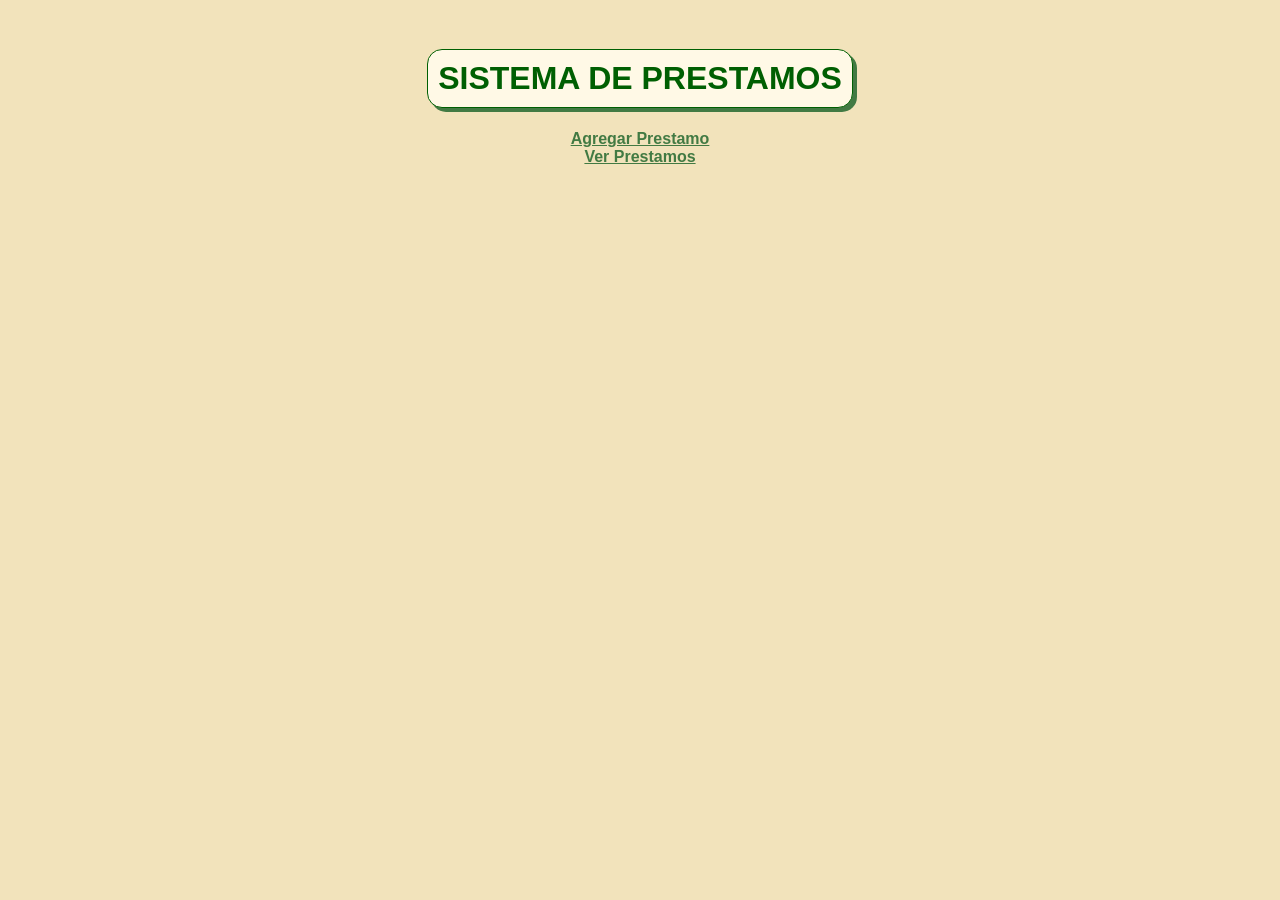
==== index.html @ 778dc420 "Add files via upload" ====
<!DOCTYPE html>
<html lang="en">
<head>
    <meta charset="UTF-8">
    <meta name="viewport" content="width=device-width, initial-scale=1.0">
    <link rel="stylesheet" href="./styles.css">
    <title>Prestamos</title>
</head>
<body>
    <h1>SISTEMA DE PRESTAMOS</h1>
    <a class="link" href="./BarrerasPeñaEj15.2.html">Agregar Prestamo</a>
    <a class="link" href="./BarrerasPeñaEj15.3.html">Ver Prestamos</a>
</body>
</html>
---- styles.css ----
body {
    background-color: #F2E3BB;
    font-family: 'Segoe UI', Tahoma, Geneva, Verdana, sans-serif;
    padding: 20px;
    
    display: flex;
    flex-direction: column;
    align-items: center;
    justify-content: center;
}

h1 {
    color: #005F02;
    border: 1px solid;
    border-radius: 15px;
    box-shadow: 4px 4px 0px #427A43;
    padding: 10px;
    background-color: #fff9e6;
    width: fit-content;
}

p {
    color: #427A43;
}

.link {
    color: #427A43;
    text-decoration: underline;
    text-decoration-color: #427A43;
    transition: all 0.3s ease;
    font-weight: bold;
}

.link:hover {
    background-color: #427A43;
    color: #F2E3BB;
    border-radius: 4px;
}

table {
    border-collapse: separate;
    border-spacing: 0;
    background-color: #fff9e6;
    border-radius: 12px;
    overflow: hidden;
}

th, td {
    text-align: center;
    vertical-align: middle;
    padding: 5px;
}

.tabla-interna {
    width: 100%;
}

.horario {
    display: flex;
    gap: 8px;
}

input {
    background-color: #fffdf5;
}

button {
    background-color: #5a915b;
    color: #F2E3BB;
    border-radius: 4px;
}

button:hover {
    background-color: #427A43;
    color: #F2E3BB;
    border-radius: 4px;
}
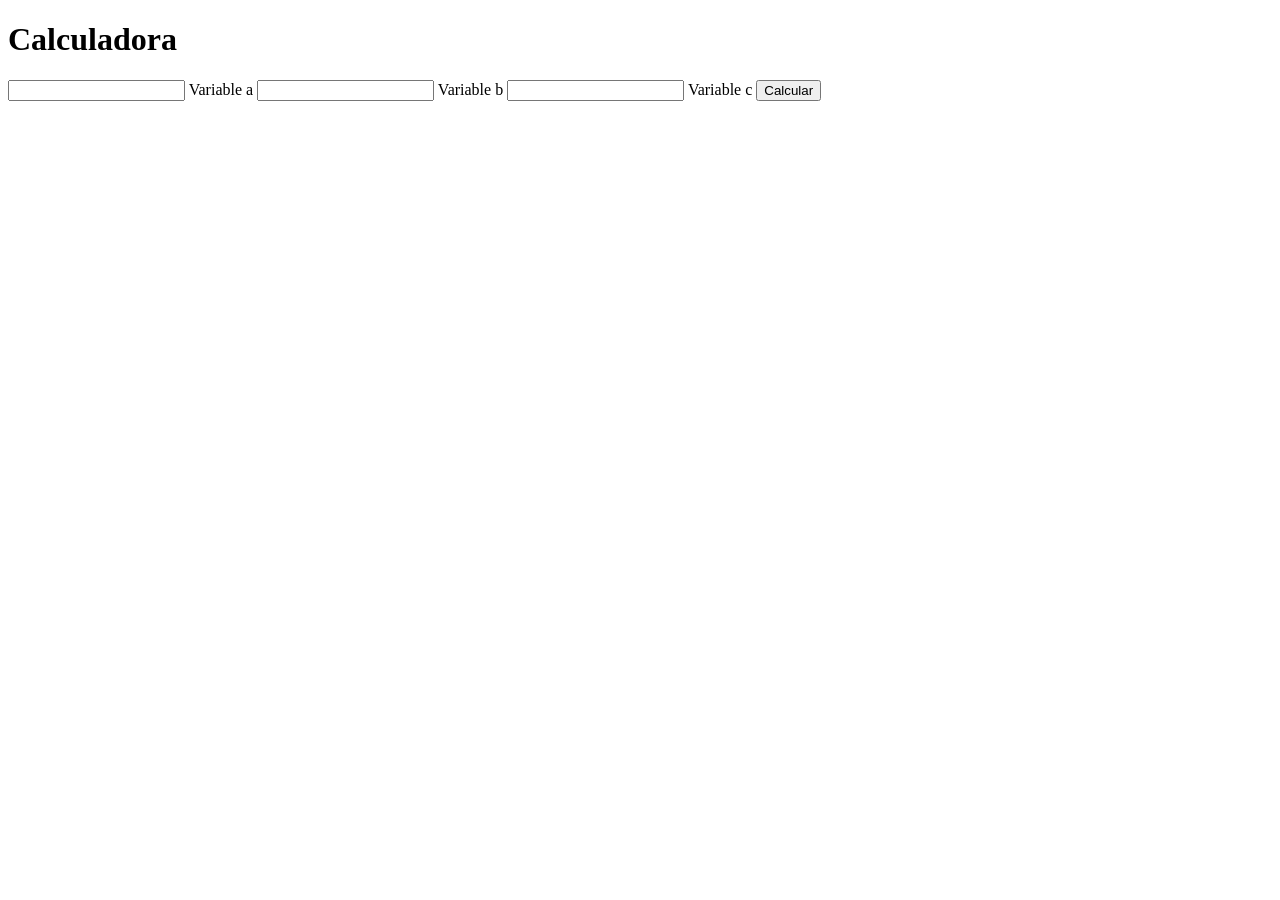
==== commit 420c4816: "Add files via upload" ====
--- a/index.html
+++ b/index.html
@@ -3,12 +3,19 @@
 <head>
     <meta charset="UTF-8">
     <meta name="viewport" content="width=device-width, initial-scale=1.0">
-    <link rel="stylesheet" href="./styles.css">
-    <title>Prestamos</title>
+    <title>22</title>
 </head>
 <body>
-    <h1>SISTEMA DE PRESTAMOS</h1>
-    <a class="link" href="./BarrerasPeñaEj15.2.html">Agregar Prestamo</a>
-    <a class="link" href="./BarrerasPeñaEj15.3.html">Ver Prestamos</a>
+    <h1>Calculadora</h1>
+    <form action="">
+        <input type="number" name="num1" id="num1">
+        <label for="num1">Variable a</label>
+        <input type="number" name="num2" id="num2">
+        <label for="num2">Variable b</label>
+        <input type="number" name="num3" id="num3">
+        <label for="num2">Variable c</label>
+        <button type="button" onclick="calc()">Calcular</button>
+    </form>
 </body>
+<script src="./script.js"></script>
 </html>
